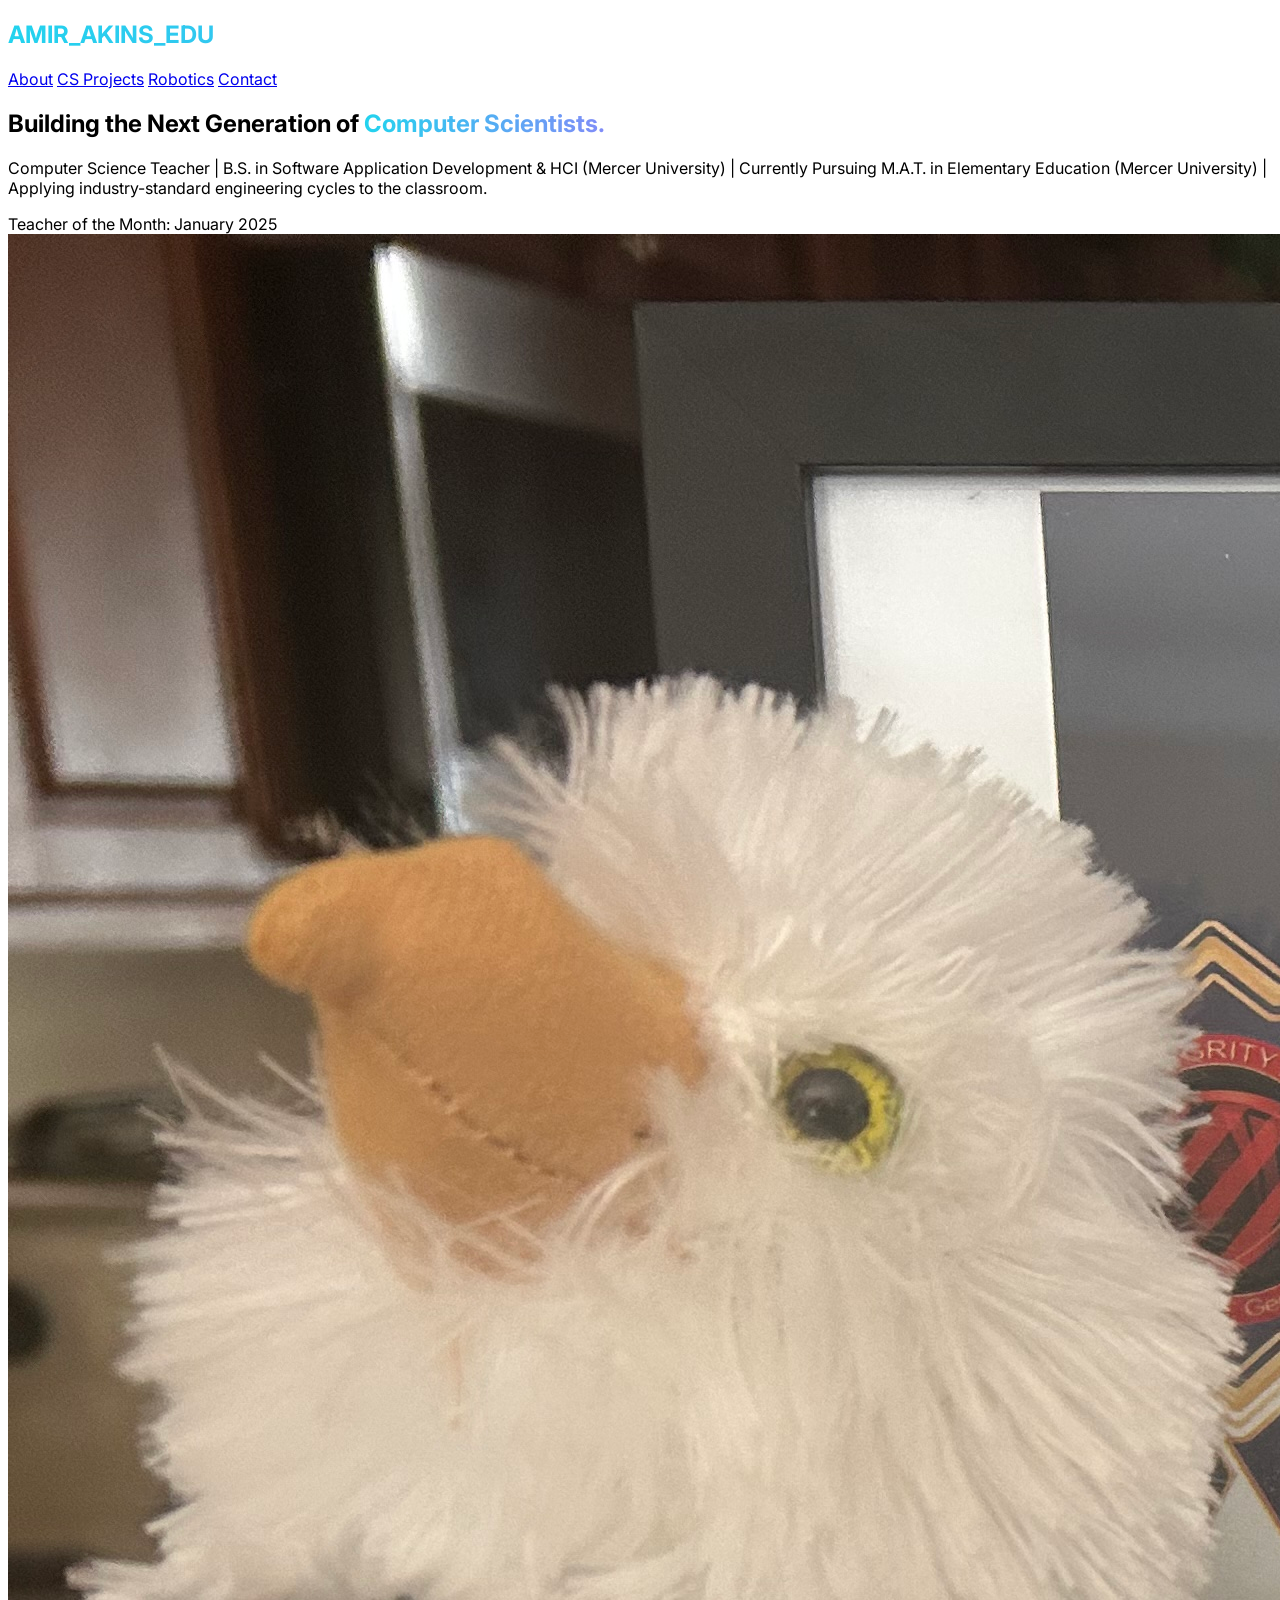
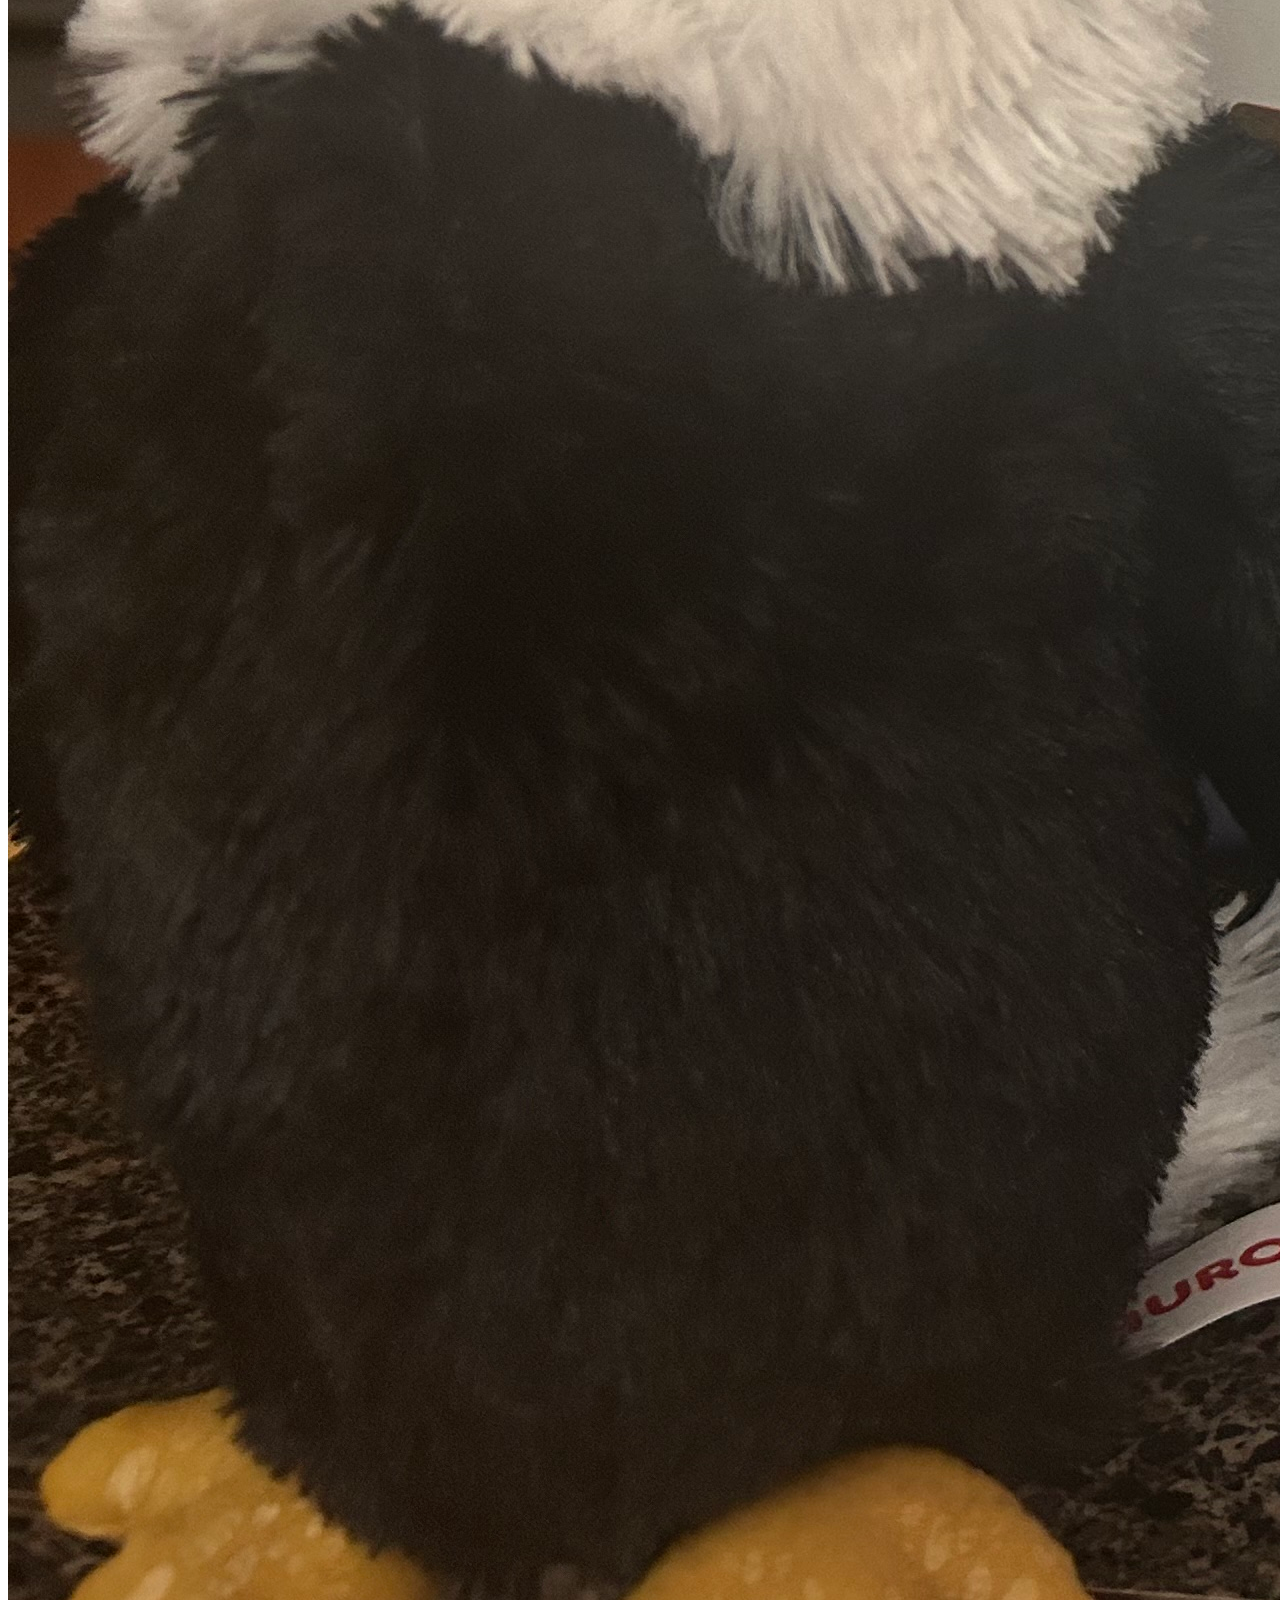
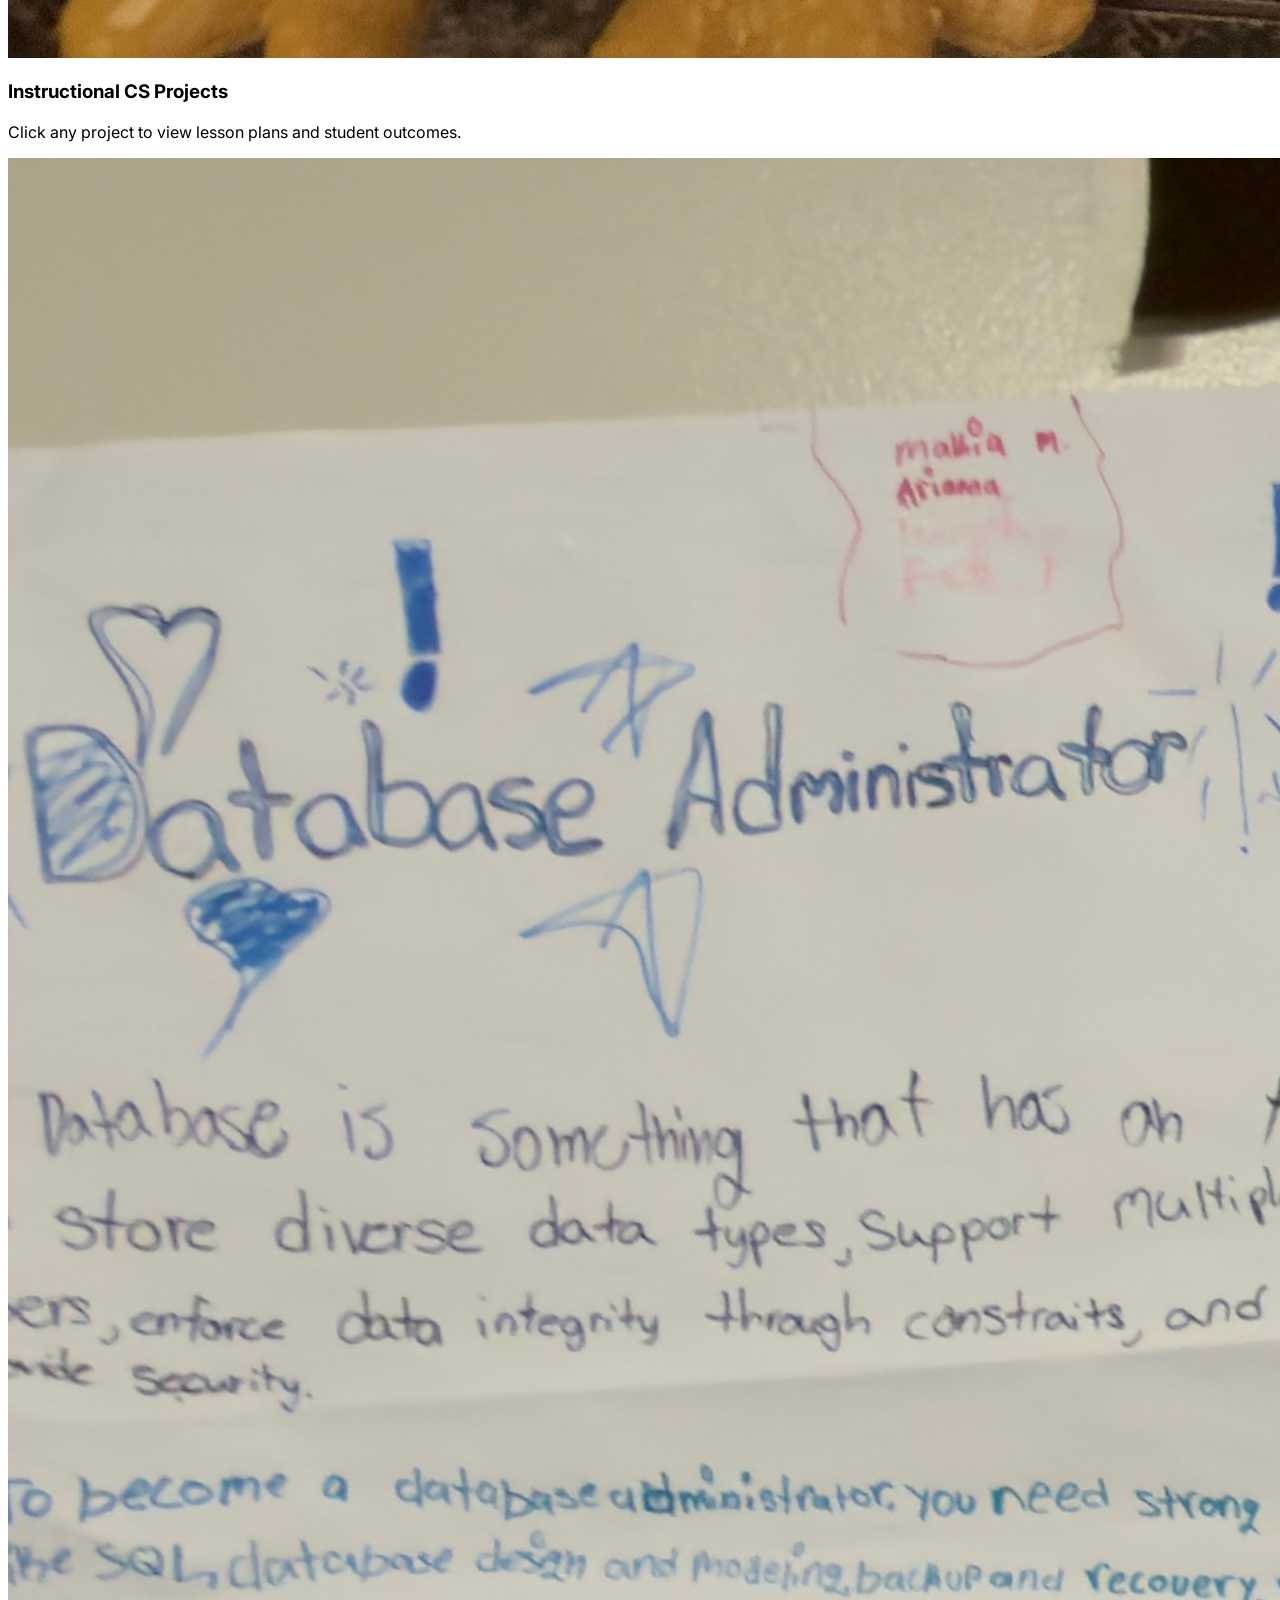
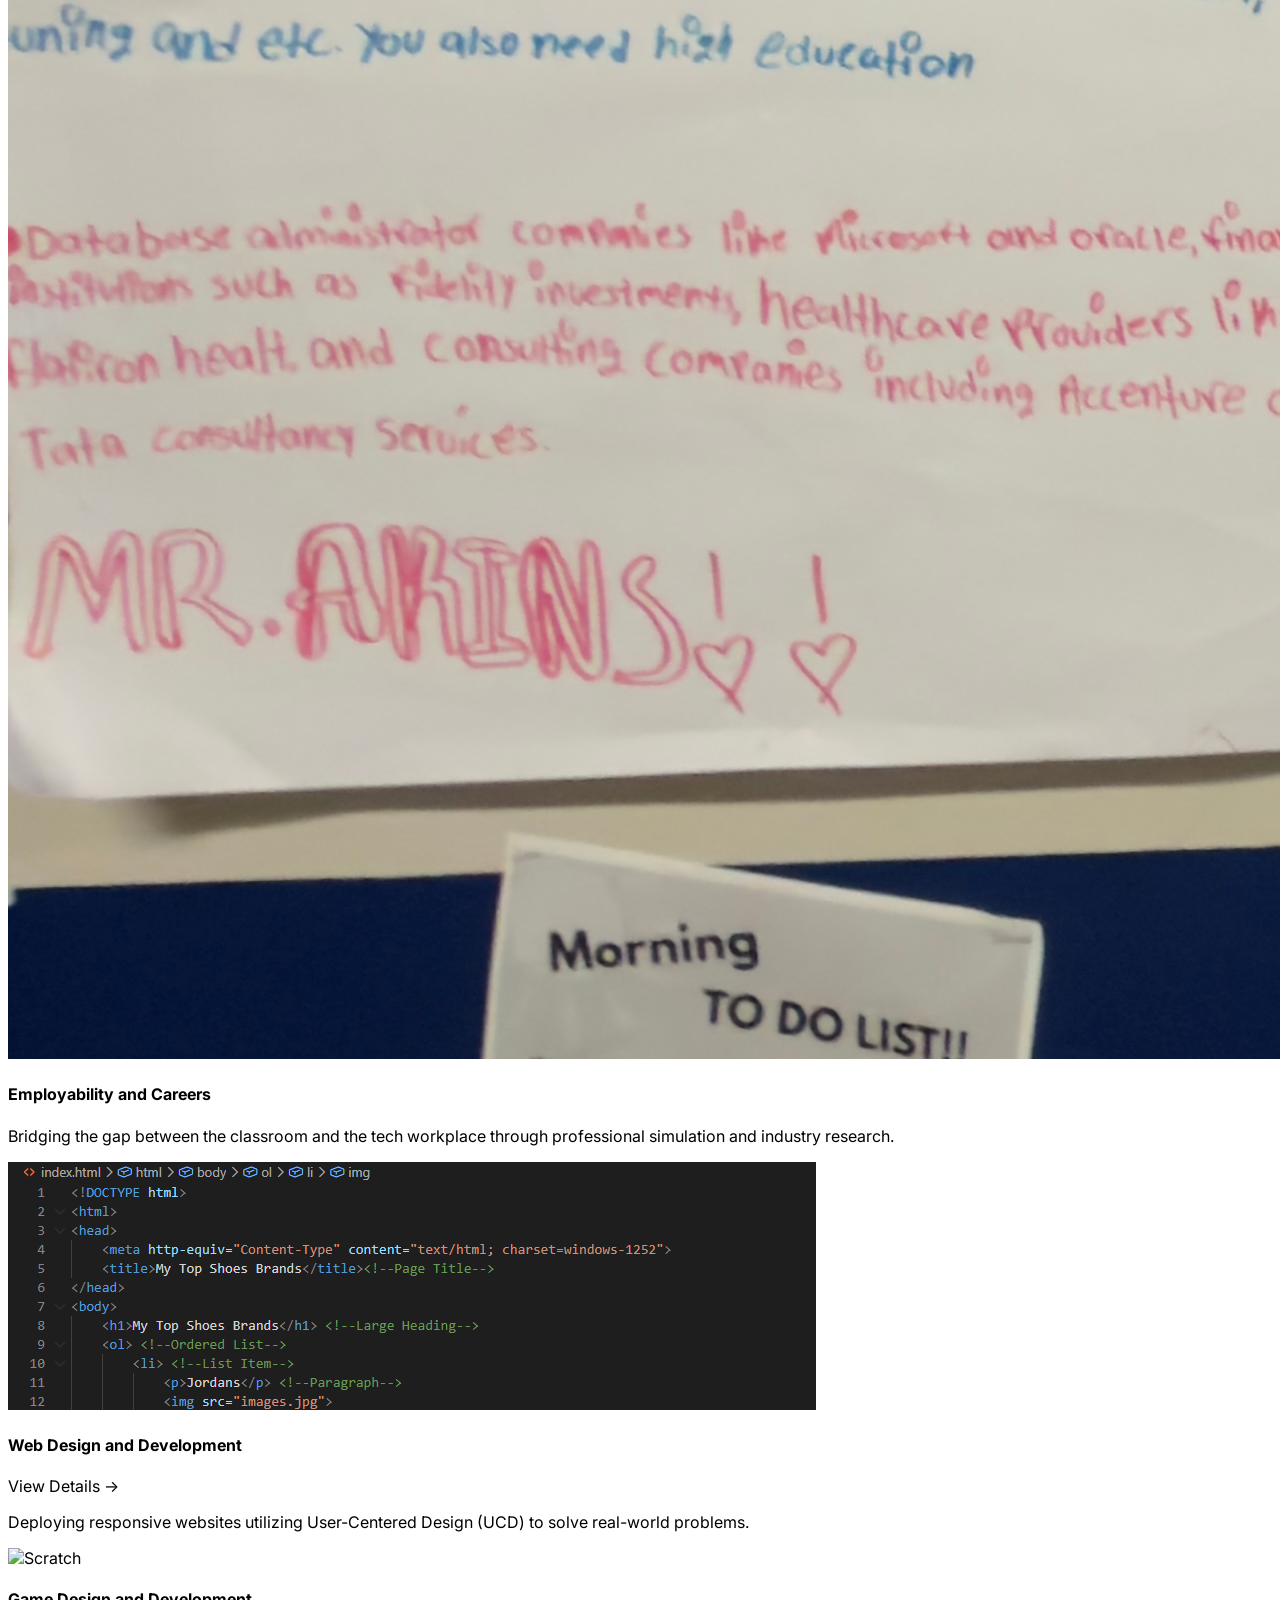
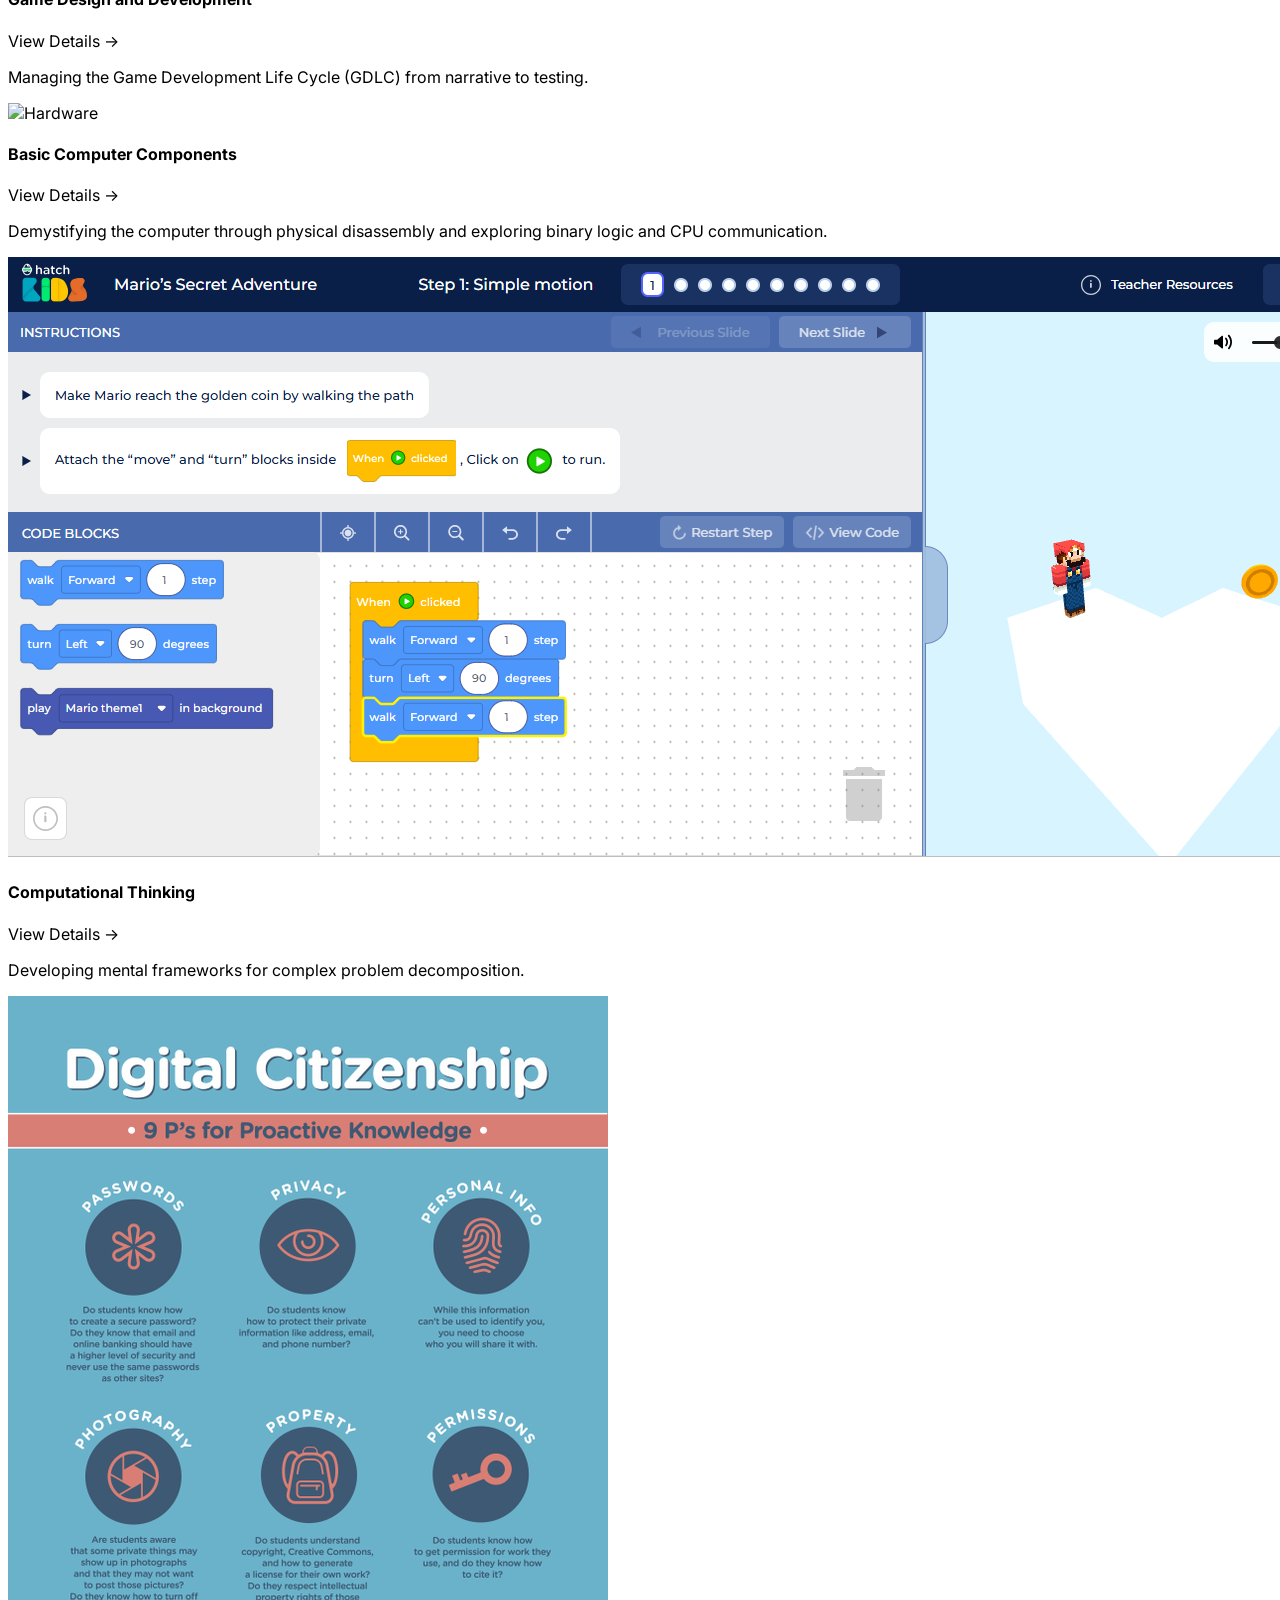
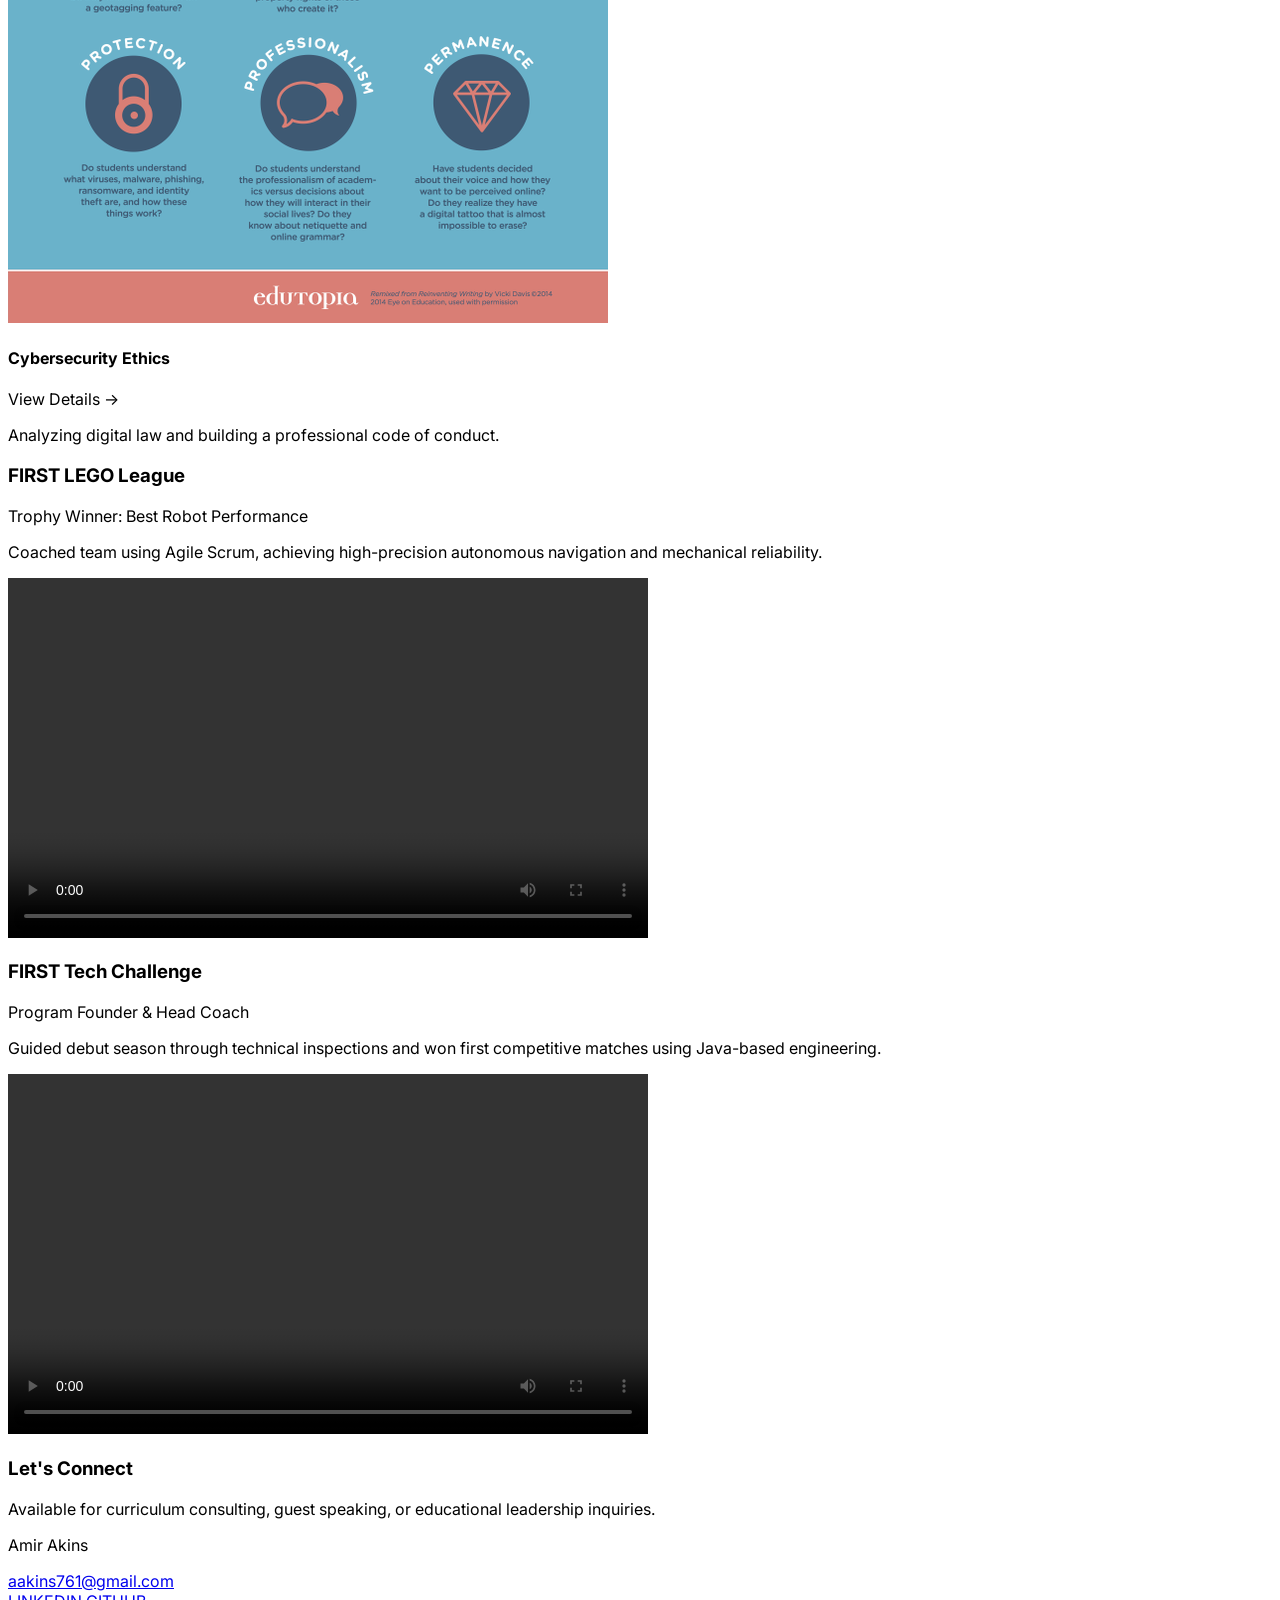
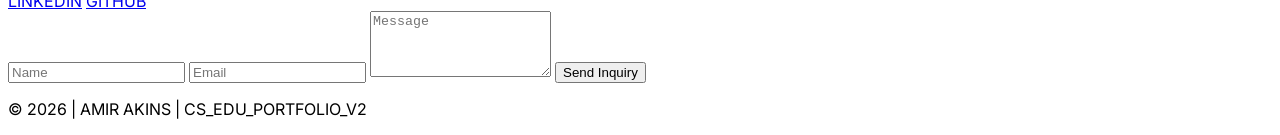
==== index.html @ 7a0db762 "Add files via upload" ====
<!doctype html>
<html lang="en">
  <head>
    <meta charset="UTF-8" />
    <meta name="viewport" content="width=device-width, initial-scale=1.0" />
    <title>CS Educator Portfolio | Amir Akins</title>
    <script src="https://cdn.tailwindcss.com"></script>
    <link rel="stylesheet" href="css/style.css" />
  </head>
  <body class="bg-slate-900 text-slate-200">
    <nav
      class="fixed w-full z-50 bg-slate-900/80 backdrop-blur-md border-b border-slate-800 p-4"
    >
      <div class="max-w-6xl mx-auto flex justify-between items-center">
        <h1 class="text-xl font-bold gradient-text tracking-tighter">
          AMIR_AKINS_EDU
        </h1>
        <div class="space-x-6 text-sm font-medium">
          <a href="#about" class="hover:text-cyan-400 transition-colors"
            >About</a
          >
          <a href="#projects" class="hover:text-cyan-400 transition-colors"
            >CS Projects</a
          >
          <a href="#robotics" class="hover:text-cyan-400 transition-colors"
            >Robotics</a
          >
          <a href="#contact" class="hover:text-cyan-400 transition-colors"
            >Contact</a
          >
        </div>
      </div>
    </nav>

    <header id="about" class="pt-40 pb-20 px-4">
      <div class="max-w-4xl mx-auto text-center">
        <h2 class="text-5xl md:text-6xl font-extrabold mb-6 leading-tight">
          Building the Next Generation of
          <span class="gradient-text">Computer Scientists.</span>
        </h2>
        <p class="text-slate-400 text-lg mb-8 leading-relaxed">
          Computer Science Teacher | B.S. in Software Application Development &
          HCI (Mercer University) | Currently Pursuing M.A.T. in Elementary
          Education (Mercer University) | Applying industry-standard engineering
          cycles to the classroom.
        </p>
        <div
          class="mb-10 inline-block p-2 px-4 bg-cyan-500/10 border border-cyan-500/20 rounded-full text-cyan-400 text-xs font-bold uppercase tracking-widest"
        >
          Teacher of the Month: January 2025
        </div>

        <div
          class="w-64 h-64 bg-slate-800 rounded-full mx-auto border-4 border-cyan-500 flex items-center justify-center overflow-hidden shadow-2xl shadow-cyan-500/20"
        >
          <img
            src="img/teacher of the month.jpeg"
            alt="Amir Akins"
            class="w-full h-full object-cover"
          />
        </div>
      </div>
    </header>

    <section
      id="projects"
      class="py-24 bg-slate-800/30 px-4 border-y border-slate-800"
    >
      <div class="max-w-6xl mx-auto">
        <div class="text-center mb-16">
          <h3 class="text-3xl font-bold text-white">
            Instructional CS Projects
          </h3>
          <p class="text-slate-500 mt-2">
            Click any project to view lesson plans and student outcomes.
          </p>
        </div>

        <div class="grid md:grid-cols-2 lg:grid-cols-3 gap-8">
          <div
            class="card bg-slate-900 p-6 rounded-xl border border-slate-700 block group"
          >
            <div
              class="w-full h-48 bg-slate-800 rounded-lg mb-4 overflow-hidden"
            >
              <img
                src="img/cs careers.jpg"
                alt="Careers"
                class="w-full h-full object-cover group-hover:scale-105 transition-transform duration-500"
              />
            </div>

            <div class="mb-4">
              <h4 class="text-xl font-bold text-cyan-400 leading-tight">
                Employability and Careers
              </h4>
              <!--<span class="text-[10px] text-slate-500 font-normal uppercase tracking-widest mt-2">View Details →</span>-->
            </div>
            <p class="text-sm text-slate-400 mt-4">
              Bridging the gap between the classroom and the tech workplace
              through professional simulation and industry research.
            </p>
          </div>

          <div
            class="card bg-slate-900 p-6 rounded-xl border border-slate-700 block group"
          >
            <div
              class="w-full h-48 bg-slate-800 rounded-lg mb-4 flex items-center justify-center overflow-hidden italic text-slate-600 text-xs"
            >
              <img
                src="img/web dev.png"
                alt="Web Dev"
                class="w-full h-full object-cover group-hover:scale-105 transition-transform duration-500"
              />
            </div>
            <div class="mb-4">
              <h4 class="text-xl font-bold text-cyan-400 leading-tight">
                Web Design and Development
              </h4>
              <span
                class="text-[10px] text-slate-500 font-normal uppercase tracking-widest mt-2"
                >View Details →</span
              >
            </div>
            <p class="text-sm text-slate-400 mt-4">
              Deploying responsive websites utilizing User-Centered Design (UCD)
              to solve real-world problems.
            </p>
          </div>

          <div
            class="card bg-slate-900 p-6 rounded-xl border border-slate-700 block group"
          >
            <div
              class="w-full h-48 bg-slate-800 rounded-lg mb-4 overflow-hidden"
            >
              <img
                src="img/game dev.JPG"
                alt="Scratch"
                class="w-full h-full object-cover group-hover:scale-105 transition-transform duration-500"
              />
            </div>
            <div class="mb-4">
              <h4 class="text-xl font-bold text-cyan-400 leading-tight">
                Game Design and Development
              </h4>
              <span
                class="text-[10px] text-slate-500 font-normal uppercase tracking-widest mt-2"
                >View Details →</span
              >
            </div>
            <p class="text-sm text-slate-400 mt-4">
              Managing the Game Development Life Cycle (GDLC) from narrative to
              testing.
            </p>
          </div>

          <div
            class="card bg-slate-900 p-6 rounded-xl border border-slate-700 block group"
          >
            <div
              class="w-full h-48 bg-slate-800 rounded-lg mb-4 overflow-hidden"
            >
              <img
                src="img/hardware.JPG"
                alt="Hardware"
                class="w-full h-full object-cover group-hover:scale-105 transition-transform duration-500"
              />
            </div>
            <div class="mb-4">
              <h4 class="text-xl font-bold text-cyan-400 leading-tight">
                Basic Computer Components
              </h4>
              <span
                class="text-[10px] text-slate-500 font-normal uppercase tracking-widest mt-2"
                >View Details →</span
              >
            </div>
            <p class="text-sm text-slate-400 mt-4">
              Demystifying the computer through physical disassembly and
              exploring binary logic and CPU communication.
            </p>
          </div>

          <div
            class="card bg-slate-900 p-6 rounded-xl border border-slate-700 block group"
          >
            <div
              class="w-full h-48 bg-slate-800 rounded-lg mb-4 overflow-hidden"
            >
              <img
                src="img/mario hour of code.png"
                alt="CT"
                class="w-full h-full object-cover group-hover:scale-105 transition-transform duration-500"
              />
            </div>
            <div class="mb-4">
              <h4 class="text-xl font-bold text-cyan-400 leading-tight">
                Computational Thinking
              </h4>
              <span
                class="text-[10px] text-slate-500 font-normal uppercase tracking-widest mt-2"
                >View Details →</span
              >
            </div>
            <p class="text-sm text-slate-400 mt-4">
              Developing mental frameworks for complex problem decomposition.
            </p>
          </div>

          <div
            class="card bg-slate-900 p-6 rounded-xl border border-slate-700 block group"
          >
            <div
              class="w-full h-48 bg-slate-800 rounded-lg mb-4 overflow-hidden"
            >
              <img
                src="img/digital-citizenship.png"
                alt="Cyber"
                class="w-full h-full object-cover group-hover:scale-105 transition-transform duration-500"
              />
            </div>
            <div class="mb-4">
              <h4 class="text-xl font-bold text-cyan-400 leading-tight">
                Cybersecurity Ethics
              </h4>
              <span
                class="text-[10px] text-slate-500 font-normal uppercase tracking-widest mt-2"
                >View Details →</span
              >
            </div>
            <p class="text-sm text-slate-400 mt-4">
              Analyzing digital law and building a professional code of conduct.
            </p>
          </div>
        </div>
      </div>
    </section>

    <section id="robotics" class="py-24 px-4">
      <div class="max-w-4xl mx-auto space-y-24">
        <div class="flex flex-col md:flex-row items-center gap-12">
          <div class="md:w-1/2">
            <h3 class="text-3xl font-bold mb-4 text-white font-mono">
              FIRST LEGO League
            </h3>
            <p
              class="text-cyan-400 font-bold mb-4 uppercase text-xs tracking-widest"
            >
              Trophy Winner: Best Robot Performance
            </p>
            <p class="text-slate-400 leading-relaxed text-sm">
              Coached team using Agile Scrum, achieving high-precision
              autonomous navigation and mechanical reliability.
            </p>
          </div>
          <div
            class="md:w-1/2 w-full h-64 bg-slate-800 rounded-xl border-2 border-dashed border-slate-700 flex flex-col items-center justify-center overflow-hidden relative"
          >
            <span
              class="text-slate-600 font-bold text-xs tracking-widest uppercase"
              ><video width="640" height="360" controls>
                <source src="vid/fll robotics example.mp4" type="video/mp4" />
                Your browser does not support the video tag.
              </video></span
            >
          </div>
        </div>

        <div class="flex flex-col md:flex-row items-center gap-12">
          <div class="md:w-1/2">
            <h3 class="text-3xl font-bold mb-4 text-white font-mono">
              FIRST Tech Challenge
            </h3>
            <p
              class="text-cyan-400 font-bold mb-4 uppercase text-xs tracking-widest"
            >
              Program Founder & Head Coach
            </p>
            <p class="text-slate-400 leading-relaxed text-sm">
              Guided debut season through technical inspections and won first
              competitive matches using Java-based engineering.
            </p>
          </div>
          <div
            class="md:w-1/2 w-full h-64 bg-slate-800 rounded-xl border-2 border-dashed border-slate-700 flex flex-col items-center justify-center overflow-hidden relative"
          >
            <span
              class="text-slate-600 font-bold text-xs tracking-widest uppercase"
              ><video width="640" height="360" controls>
                <source src="vid/ftc robotics example.mp4" type="video/mp4" />
                Your browser does not support the video tag.
              </video></span
            >
          </div>
        </div>
      </div>
    </section>

    <section id="contact" class="py-24 bg-slate-950 px-4">
      <div class="max-w-4xl mx-auto grid md:grid-cols-2 gap-16">
        <div>
          <h3 class="text-3xl font-bold text-white mb-6">Let's Connect</h3>
          <p class="text-slate-400 mb-8">
            Available for curriculum consulting, guest speaking, or educational
            leadership inquiries.
          </p>

          <div class="space-y-4">
            <p class="text-sm text-slate-300 font-bold">Amir Akins</p>
            <a
              href="mailto:aakins761@gmail.com"
              class="text-cyan-400 hover:underline block"
              >aakins761@gmail.com</a
            >
            <div class="flex gap-4 pt-4">
              <a
                href="#"
                class="text-xs text-slate-500 hover:text-cyan-400 transition-colors"
                >LINKEDIN</a
              >
              <a
                href="#"
                class="text-xs text-slate-500 hover:text-cyan-400 transition-colors"
                >GITHUB</a
              >
            </div>
          </div>
        </div>

        <form
          action="https://formspree.io/f/your-id-here"
          method="POST"
          class="space-y-4"
        >
          <input
            type="text"
            name="name"
            placeholder="Name"
            required
            class="w-full bg-slate-900 border border-slate-800 rounded-lg p-3 text-sm focus:outline-none focus:border-cyan-500 transition-colors"
          />
          <input
            type="email"
            name="email"
            placeholder="Email"
            required
            class="w-full bg-slate-900 border border-slate-800 rounded-lg p-3 text-sm focus:outline-none focus:border-cyan-500 transition-colors"
          />
          <textarea
            name="message"
            rows="4"
            placeholder="Message"
            required
            class="w-full bg-slate-900 border border-slate-800 rounded-lg p-3 text-sm focus:outline-none focus:border-cyan-500 transition-colors"
          ></textarea>
          <button
            type="submit"
            class="w-full bg-cyan-500 hover:bg-cyan-400 text-slate-900 font-bold py-3 rounded-lg transition-all shadow-lg shadow-cyan-500/30 uppercase text-xs tracking-widest"
          >
            Send Inquiry
          </button>
        </form>
      </div>
    </section>

    <footer class="py-12 border-t border-slate-800 text-center bg-slate-950">
      <p class="text-slate-600 text-[10px] font-mono uppercase tracking-widest">
        © 2026 | AMIR AKINS | CS_EDU_PORTFOLIO_V2
      </p>
    </footer>

    <script src="js/main.js"></script>
  </body>
</html>
---- css/style.css ----
@import url('https://fonts.googleapis.com/css2?family=Inter:wght@400;600;800&display=swap');

body {
    font-family: "Inter", sans-serif;
    scroll-behavior: smooth;
}

.gradient-text {
    background: linear-gradient(90deg, #22d3ee, #818cf8);
    -webkit-background-clip: text;
    -webkit-text-fill-color: transparent;
}

.card:hover {
    transform: translateY(-5px);
    border-color: #22d3ee;
    box-shadow: 0 10px 30px -15px rgba(34, 211, 238, 0.3);
}
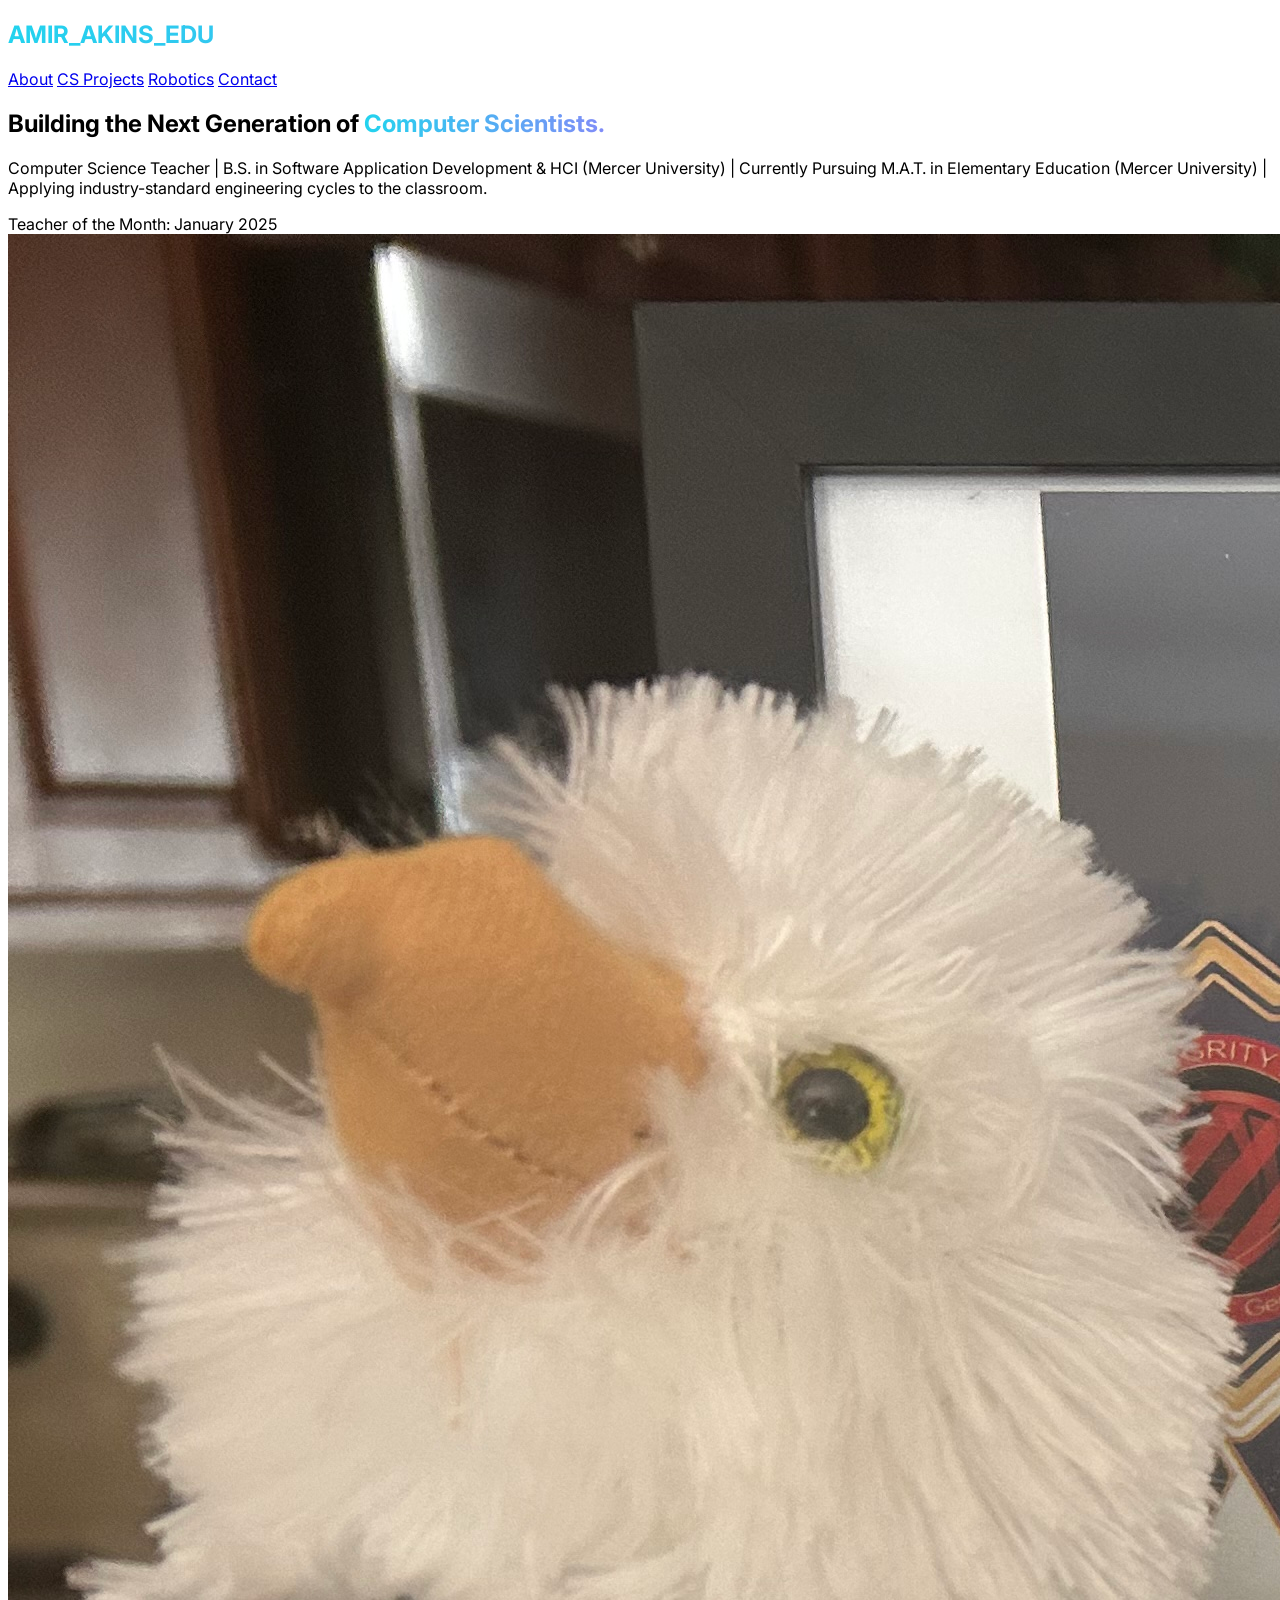
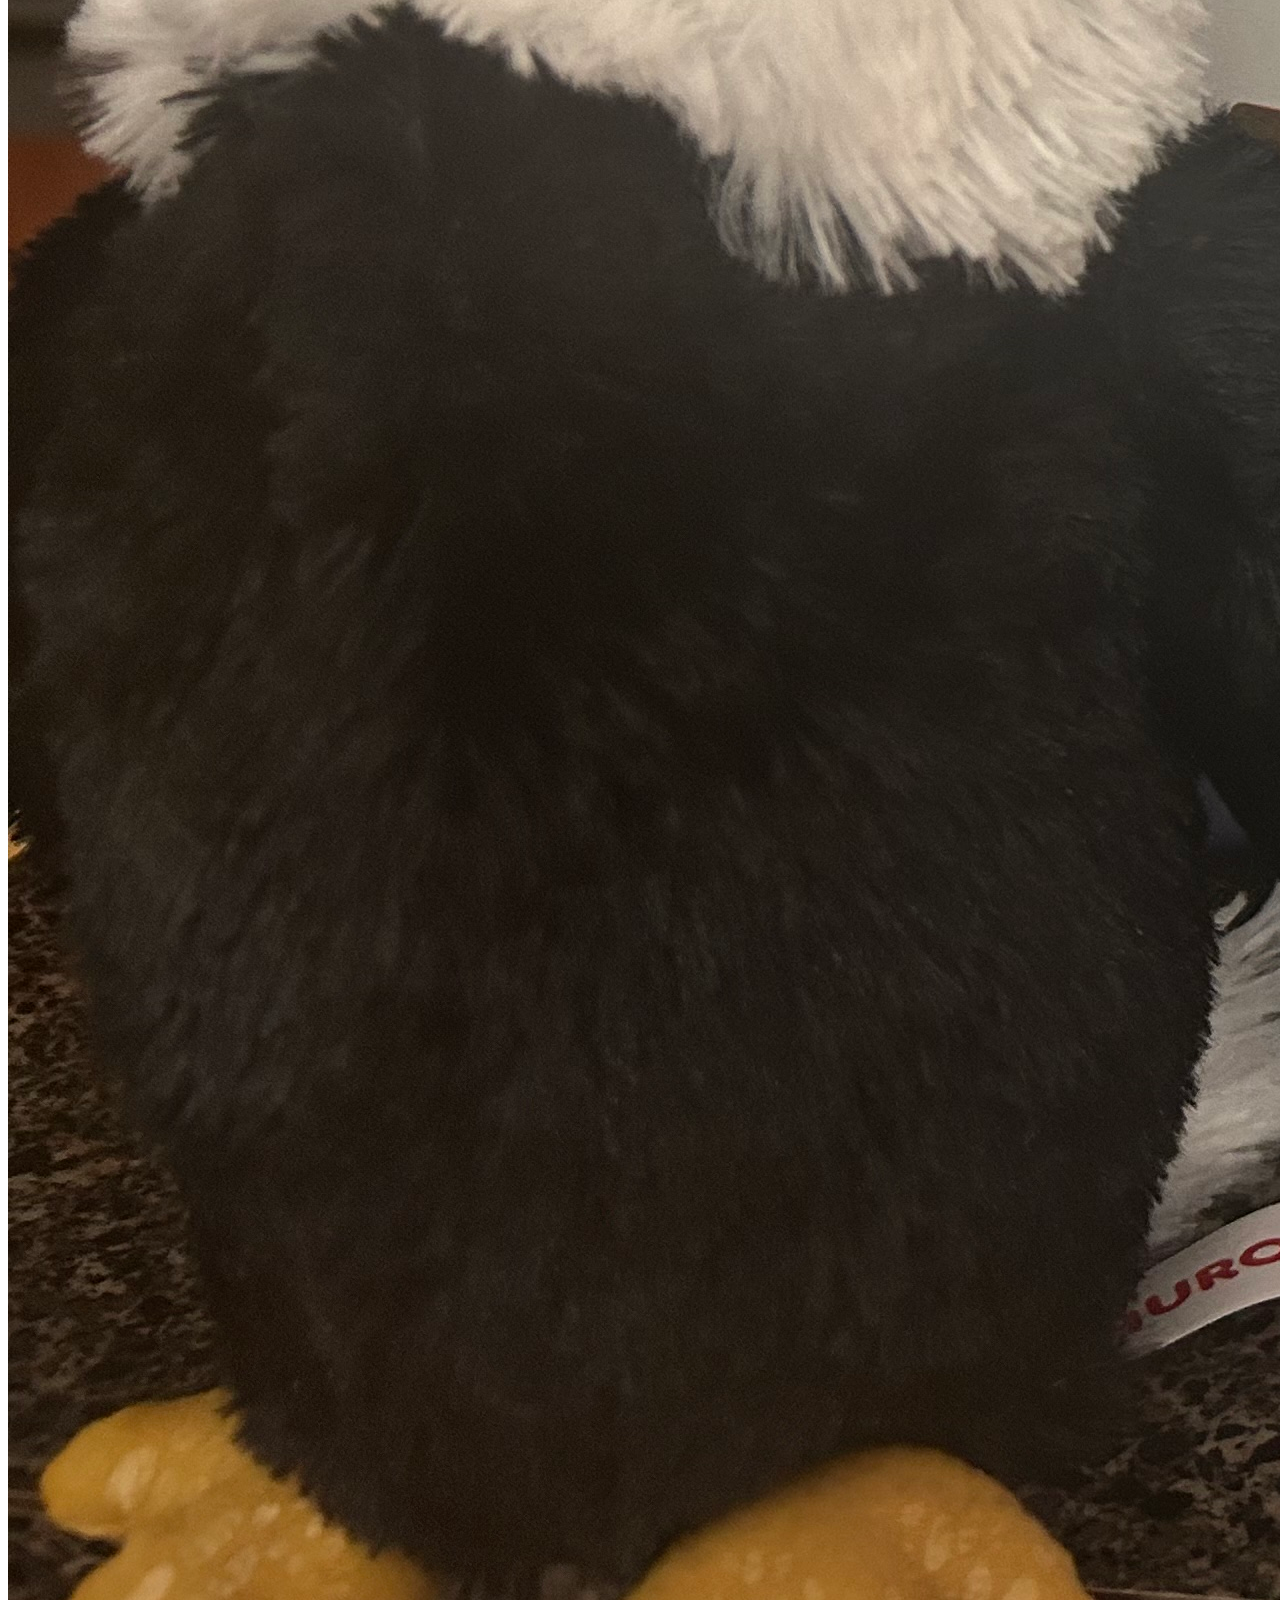
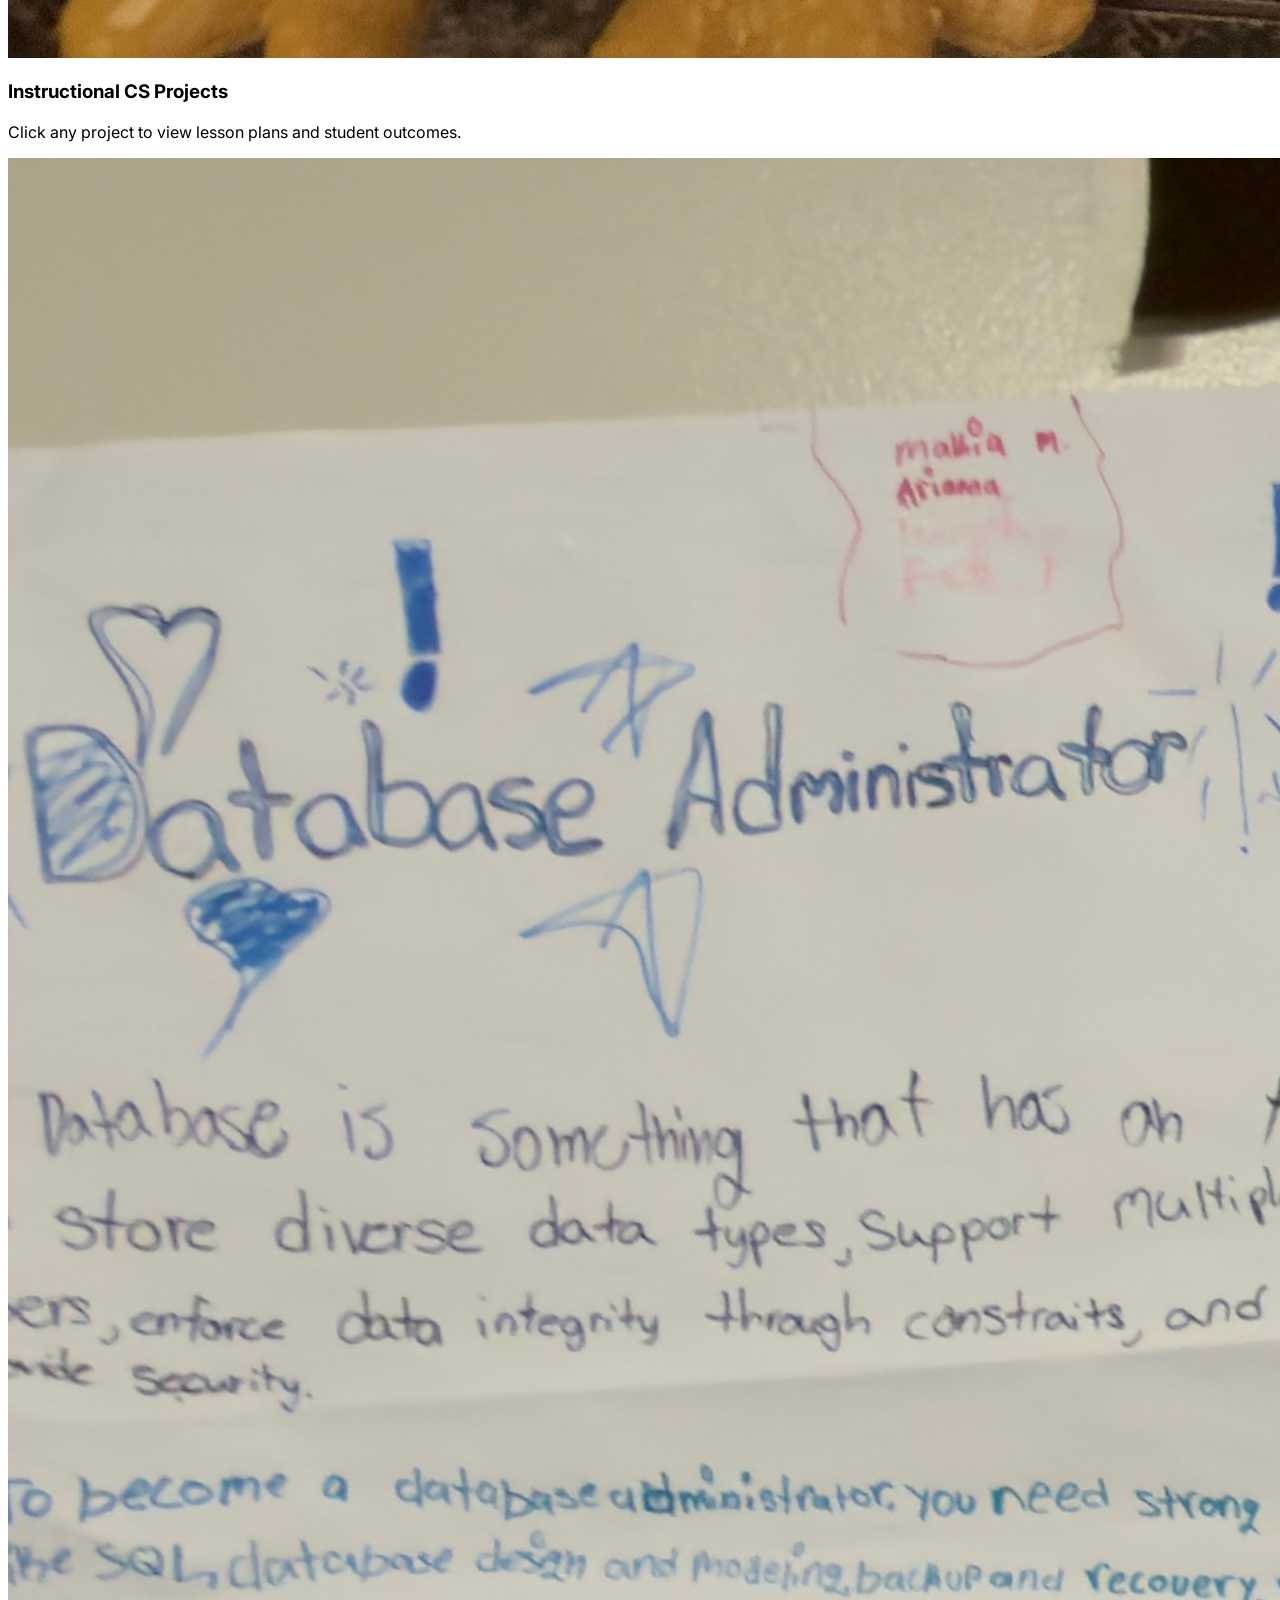
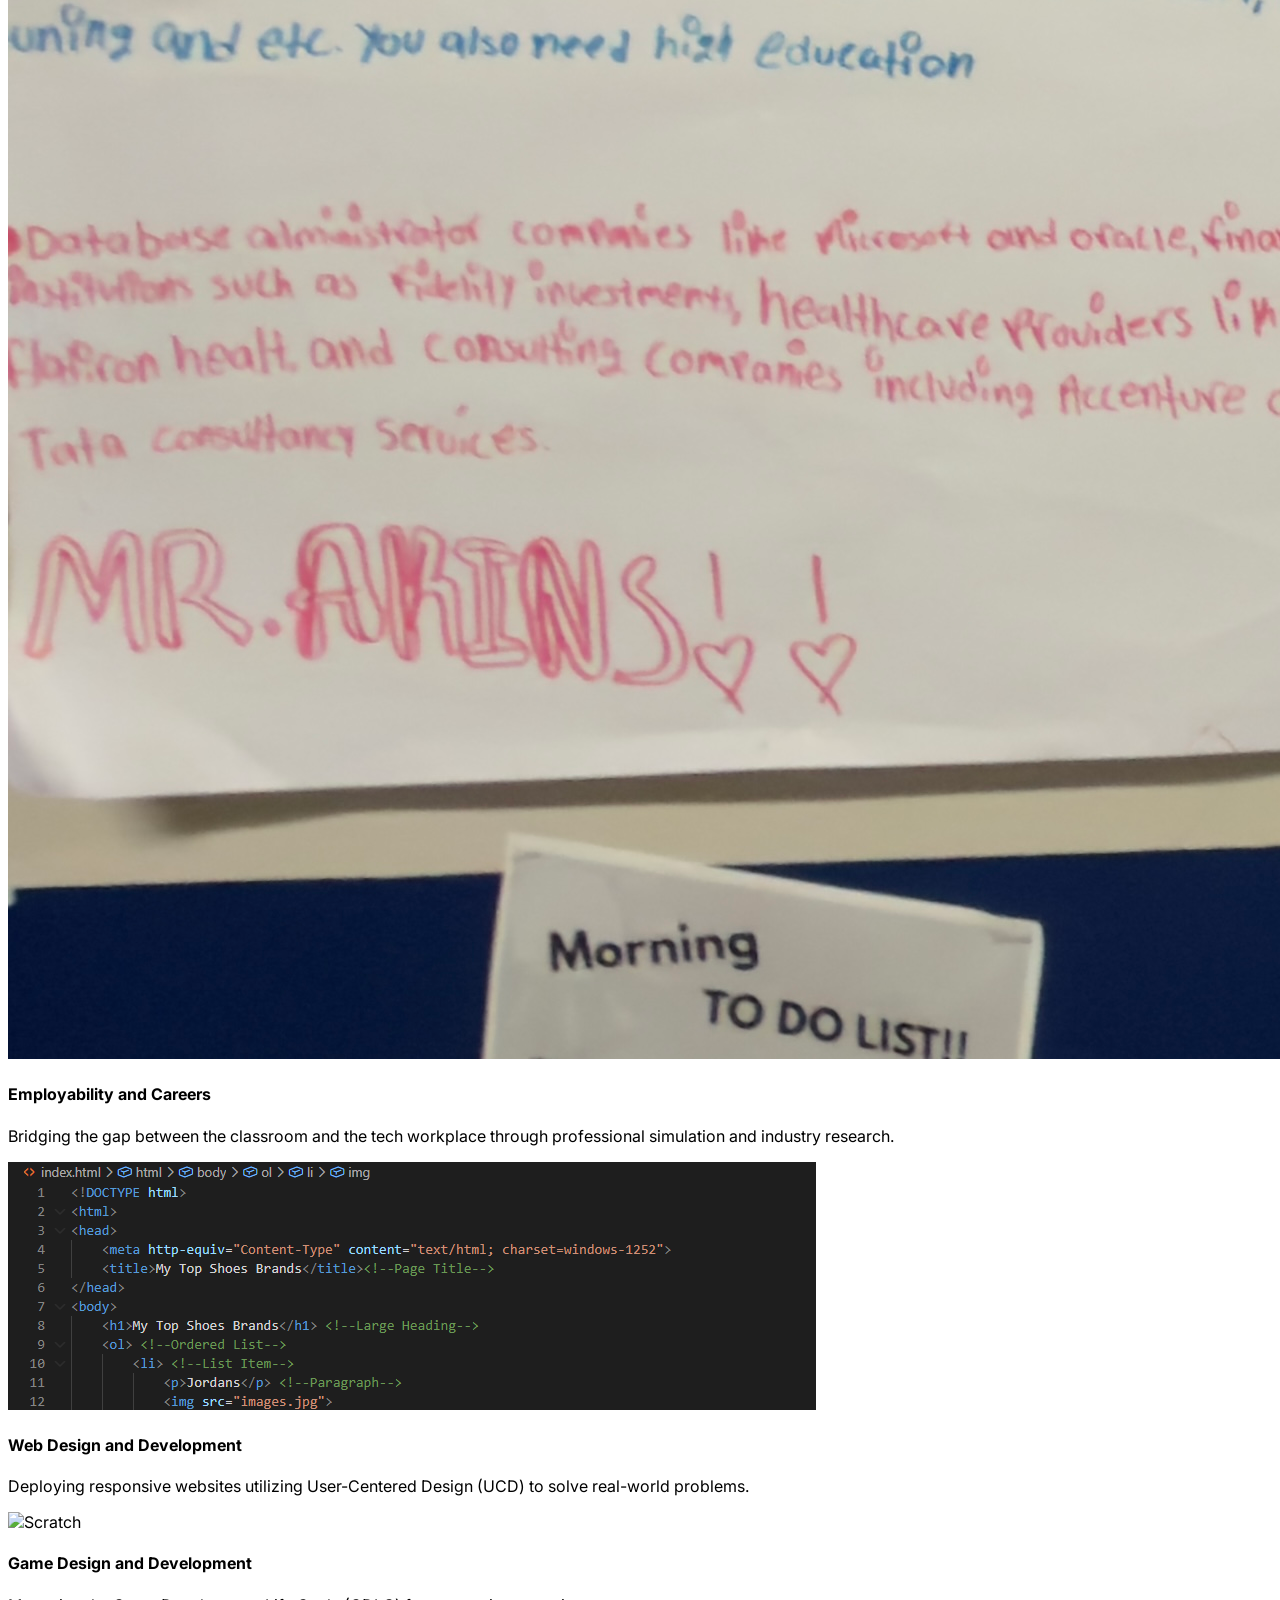
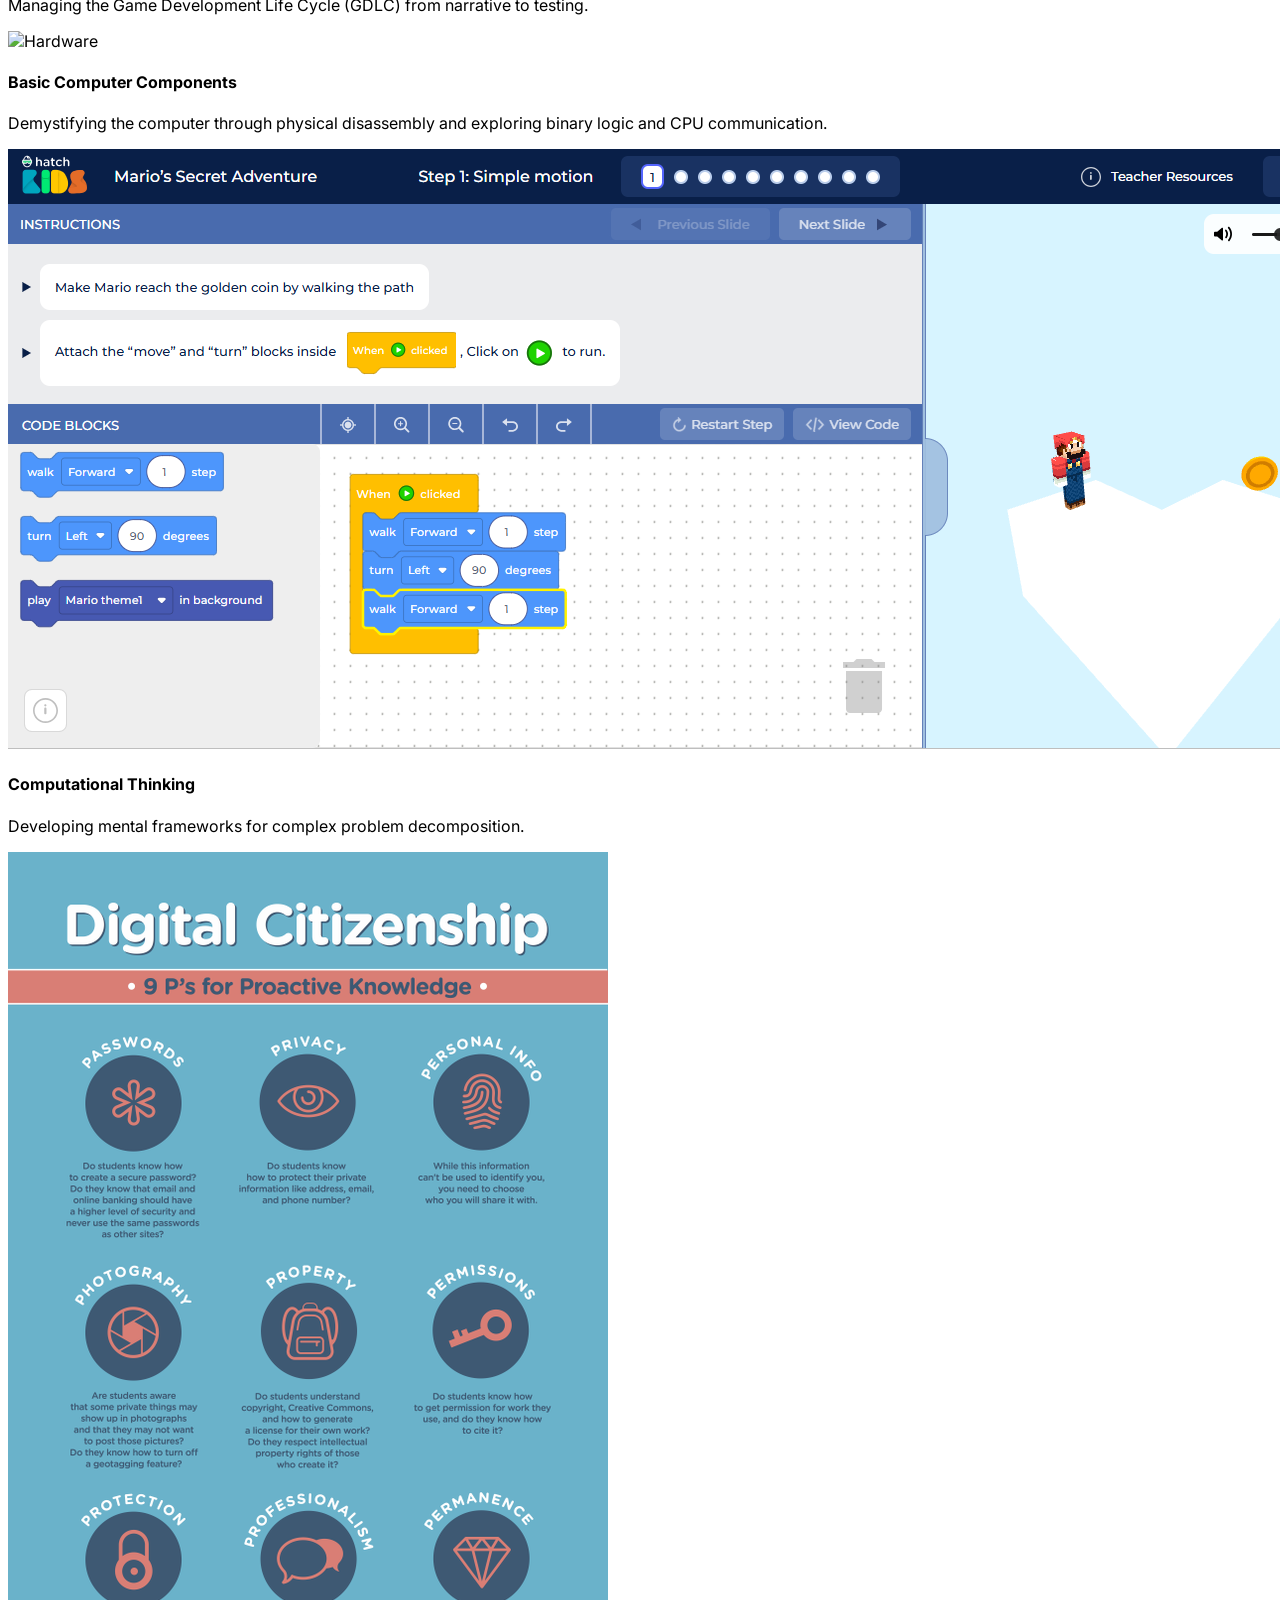
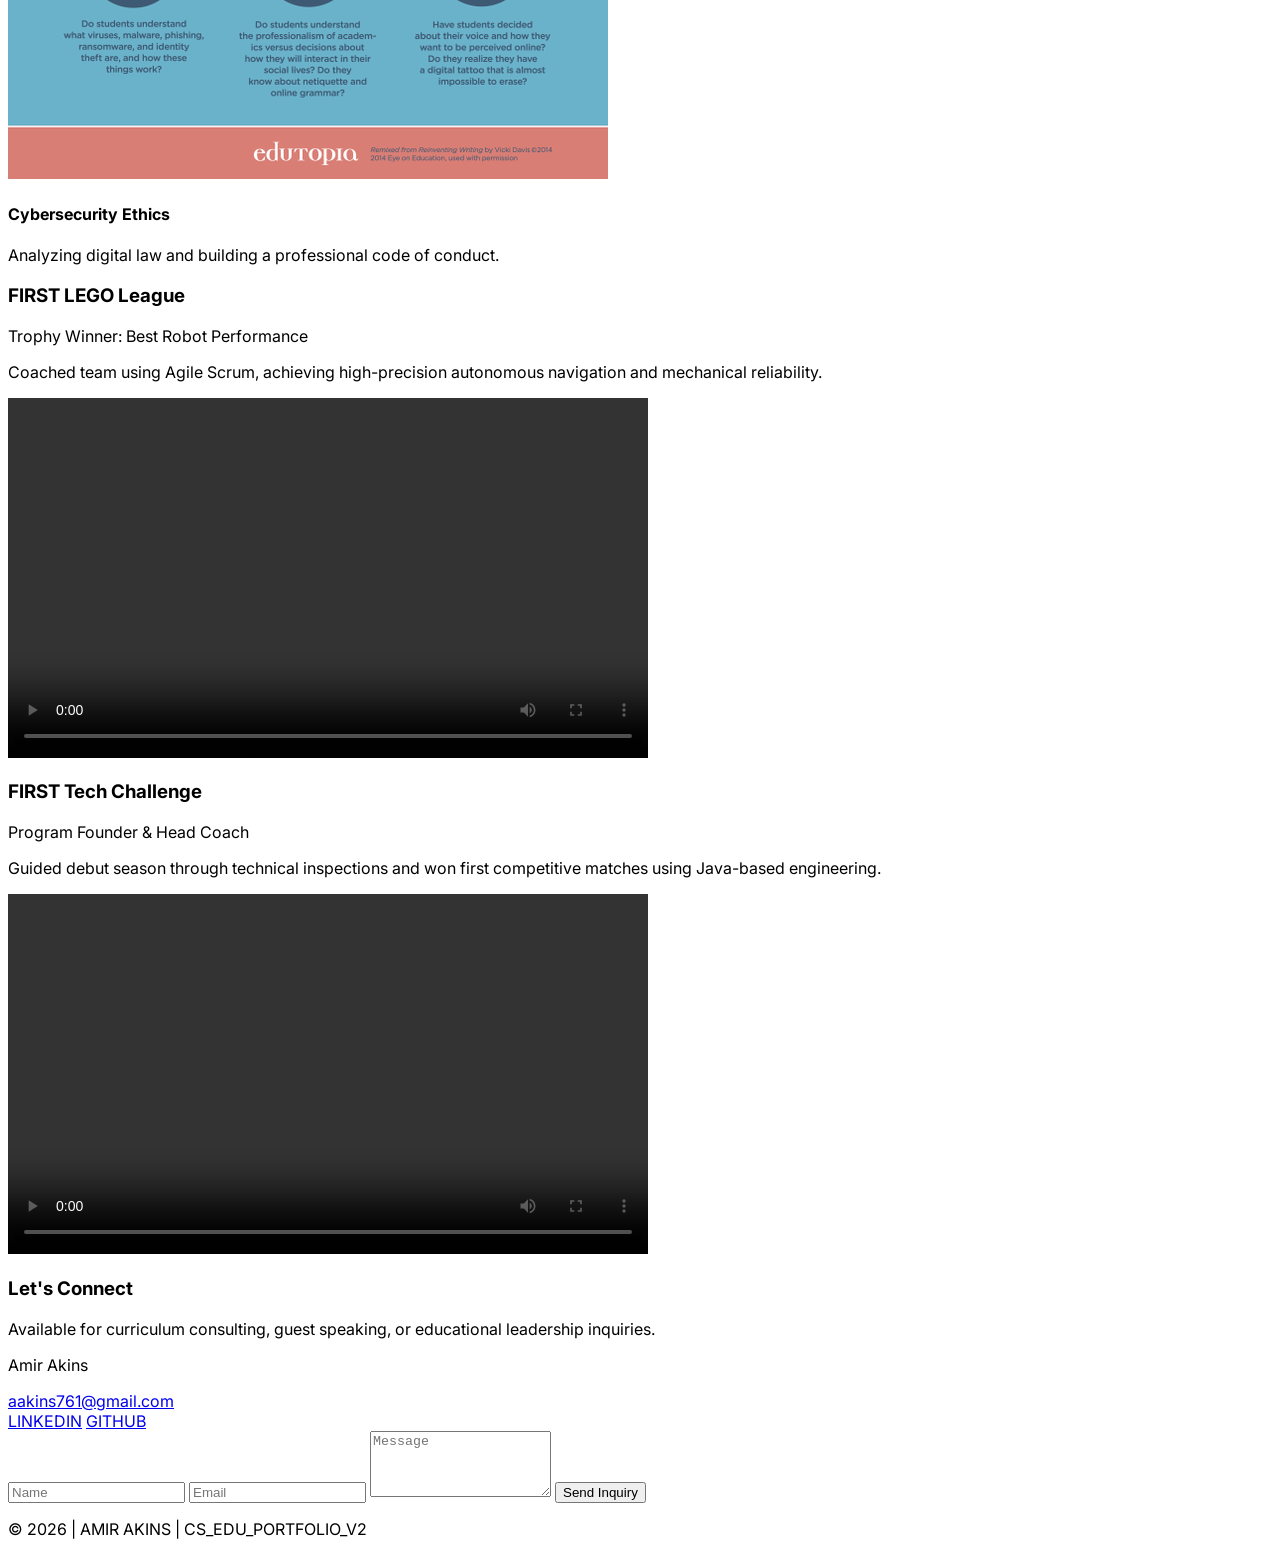
==== commit c412c3ca: "removed view detail from index.html" ====
--- a/index.html
+++ b/index.html
@@ -118,10 +118,7 @@
               <h4 class="text-xl font-bold text-cyan-400 leading-tight">
                 Web Design and Development
               </h4>
-              <span
-                class="text-[10px] text-slate-500 font-normal uppercase tracking-widest mt-2"
-                >View Details →</span
-              >
+              
             </div>
             <p class="text-sm text-slate-400 mt-4">
               Deploying responsive websites utilizing User-Centered Design (UCD)
@@ -145,10 +142,7 @@
               <h4 class="text-xl font-bold text-cyan-400 leading-tight">
                 Game Design and Development
               </h4>
-              <span
-                class="text-[10px] text-slate-500 font-normal uppercase tracking-widest mt-2"
-                >View Details →</span
-              >
+              
             </div>
             <p class="text-sm text-slate-400 mt-4">
               Managing the Game Development Life Cycle (GDLC) from narrative to
@@ -172,10 +166,7 @@
               <h4 class="text-xl font-bold text-cyan-400 leading-tight">
                 Basic Computer Components
               </h4>
-              <span
-                class="text-[10px] text-slate-500 font-normal uppercase tracking-widest mt-2"
-                >View Details →</span
-              >
+              
             </div>
             <p class="text-sm text-slate-400 mt-4">
               Demystifying the computer through physical disassembly and
@@ -199,10 +190,7 @@
               <h4 class="text-xl font-bold text-cyan-400 leading-tight">
                 Computational Thinking
               </h4>
-              <span
-                class="text-[10px] text-slate-500 font-normal uppercase tracking-widest mt-2"
-                >View Details →</span
-              >
+              
             </div>
             <p class="text-sm text-slate-400 mt-4">
               Developing mental frameworks for complex problem decomposition.
@@ -225,10 +213,7 @@
               <h4 class="text-xl font-bold text-cyan-400 leading-tight">
                 Cybersecurity Ethics
               </h4>
-              <span
-                class="text-[10px] text-slate-500 font-normal uppercase tracking-widest mt-2"
-                >View Details →</span
-              >
+              
             </div>
             <p class="text-sm text-slate-400 mt-4">
               Analyzing digital law and building a professional code of conduct.
